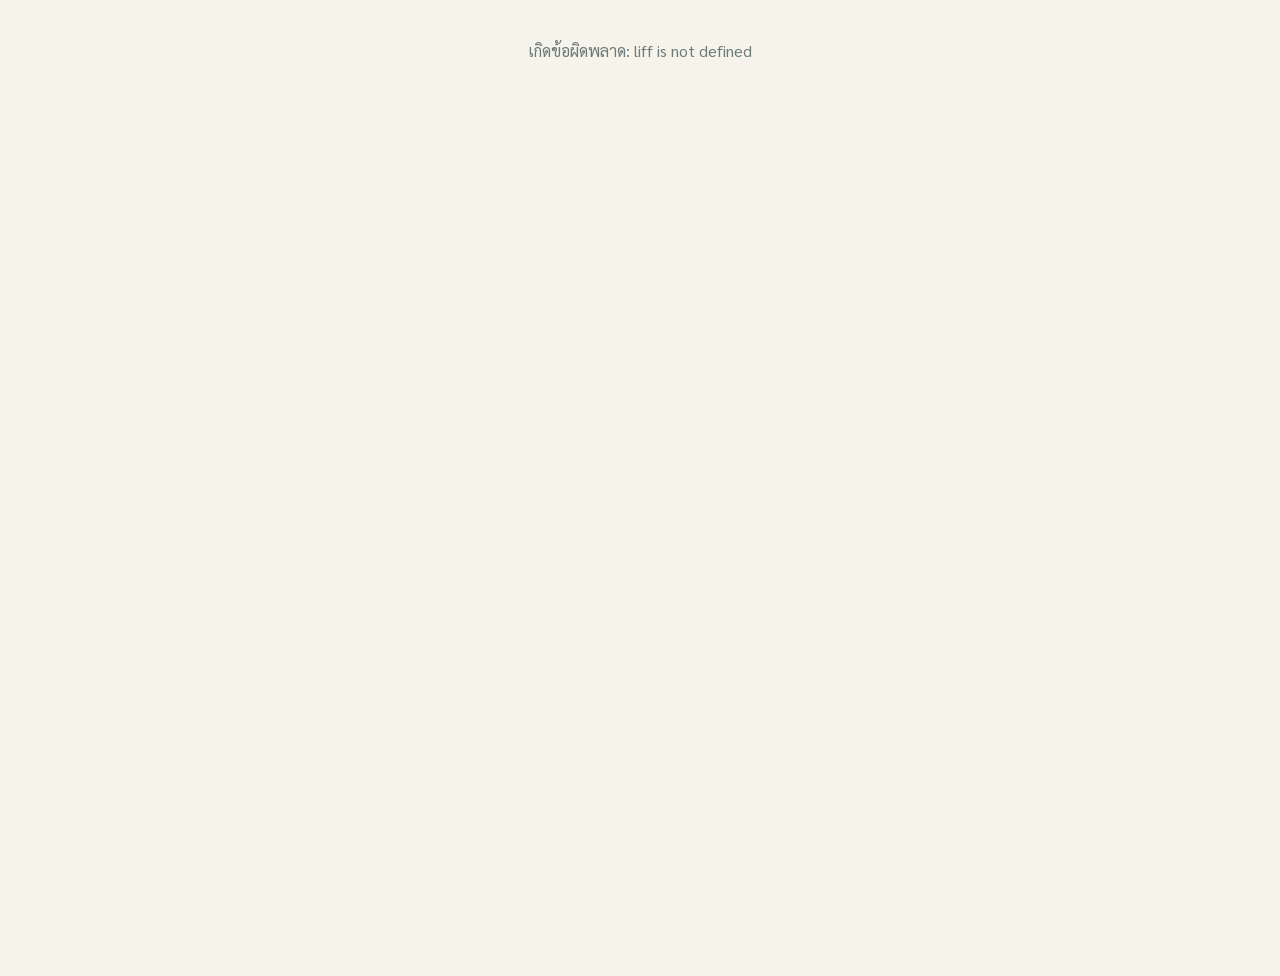
==== index.html @ d1be4aa9 "310725691323" ====
<!DOCTYPE html>
<html lang="th">
<head>
<meta charset="UTF-8">
<meta name="viewport" content="width=device-width, initial-scale=1.0, viewport-fit=cover">
<title>ระบบชำระภาษีท้องถิ่น</title>
<link rel="stylesheet" href="assets/style.css">
</head>
<body>
<div class="app" id="app">

  <!-- ===== หน้าจอโหลด ===== -->
  <div id="screen-loading" class="loading">กำลังเชื่อมต่อ LINE...</div>

  <!-- ===== หน้าจอผูกบัญชี (ครั้งแรกเท่านั้น) ===== -->
  <div id="screen-link" class="page hidden">
    <h2 style="margin-bottom:6px;">ยืนยันตัวตนผู้เสียภาษี</h2>
    <p class="muted" style="margin-bottom:18px;">กรอกเลขบัตรประชาชนเพื่อผูกบัญชีกับข้อมูลภาษีของท่านในระบบ (ทำครั้งเดียว)</p>
    <div class="field">
      <label>เลขบัตรประชาชน 13 หลัก</label>
      <input type="tel" id="input-citizen-id" maxlength="13" placeholder="X-XXXX-XXXXX-XX-X">
    </div>
    <div class="field">
      <label>เบอร์โทรศัพท์ติดต่อ</label>
      <input type="tel" id="input-phone" placeholder="08X-XXX-XXXX">
    </div>
    <button class="btn btn-primary btn-block" id="btn-link-submit">ยืนยันข้อมูล</button>
    <p class="muted" style="margin-top:12px; font-size:12px;">หากไม่พบข้อมูลของท่านในระบบ กรุณาติดต่อเจ้าหน้าที่เพื่อเพิ่มข้อมูลทรัพย์สินก่อน</p>
  </div>

  <!-- ===== หน้าแรก (Dashboard) ===== -->
  <div id="screen-home" class="hidden">
    <div class="topbar">
      <div class="org-name" id="home-org-name">หน่วยงาน</div>
      <div class="greeting" id="home-greeting">สวัสดี</div>
      <div class="sub">ภาพรวมภาษีและค่าธรรมเนียมของท่าน</div>
    </div>
    <div class="summary-grid" id="summary-grid">
      <!-- ใส่ด้วย JS -->
    </div>
    <div class="page">
      <div class="section-title">ใกล้ครบกำหนดชำระ <span class="muted" style="font-weight:400;">ล่าสุด 5 รายการ</span></div>
      <div id="near-due-list"></div>
      <div id="announce-box" class="contact-box hidden" style="margin-top:14px;"></div>
    </div>
  </div>

  <!-- ===== รายการภาษี ===== -->
  <div id="screen-invoices" class="page hidden">
    <div class="section-title" style="margin-top:6px;">รายการภาษี/ค่าธรรมเนียม</div>
    <div style="display:flex; gap:8px; margin-bottom:14px; overflow-x:auto;">
      <button class="btn btn-sm btn-primary" data-filter="">ทั้งหมด</button>
      <button class="btn btn-sm btn-outline" data-filter="SignTax">ภาษีป้าย</button>
      <button class="btn btn-sm btn-outline" data-filter="LandTax">ภาษีที่ดินฯ</button>
      <button class="btn btn-sm btn-outline" data-filter="Garbage">ค่าขยะ</button>
    </div>
    <div id="invoice-list"></div>
  </div>

  <!-- ===== ชำระเงิน ===== -->
  <div id="screen-pay" class="page hidden">
    <div class="section-title" style="margin-top:6px;">ช่องทางชำระเงิน</div>
    <div class="card" id="pay-info-card"></div>
    <div class="section-title">รายการค้างชำระ</div>
    <div id="pay-invoice-list"></div>
  </div>

  <!-- ===== แจ้ง/ยื่นเรื่อง ===== -->
  <div id="screen-requests" class="page hidden">
    <div class="section-title" style="margin-top:6px;">แจ้ง / ยื่นเรื่อง</div>
    <div class="card">
      <div class="field">
        <label>ประเภทเรื่อง</label>
        <select id="req-type">
          <option value="sign_tax_filing">ยื่นแบบภาษีป้าย</option>
          <option value="property_change">แจ้งเปลี่ยนแปลงข้อมูลทรัพย์สิน/ที่ดิน</option>
          <option value="garbage_issue">แจ้งปัญหา/ขอถังขยะเพิ่ม</option>
          <option value="other">อื่นๆ</option>
        </select>
      </div>
      <div class="field">
        <label>รายละเอียด</label>
        <textarea id="req-detail" placeholder="อธิบายรายละเอียดเรื่องที่ต้องการแจ้ง"></textarea>
      </div>
      <button class="btn btn-accent btn-block" id="btn-req-submit">ส่งเรื่อง</button>
    </div>
    <div class="section-title">สถานะเรื่องที่ยื่น</div>
    <div id="request-list"></div>
  </div>

  <!-- ===== โปรไฟล์ ===== -->
  <div id="screen-profile" class="page hidden">
    <div class="section-title" style="margin-top:6px;">โปรไฟล์</div>
    <div class="card" style="text-align:center;">
      <img id="profile-pic" src="" alt="" style="width:64px;height:64px;border-radius:50%;object-fit:cover;">
      <div id="profile-name" style="font-family:var(--font-display); font-weight:600; margin-top:8px;"></div>
      <div class="muted" id="profile-citizen-id" style="margin-top:2px;"></div>
    </div>
    <div class="section-title">ติดต่อหน่วยงาน</div>
    <div class="contact-box" id="contact-box"></div>
  </div>

  <!-- ===== bottom nav ===== -->
  <div class="bottom-nav hidden" id="bottom-nav">
    <button class="nav-item active" data-screen="home"><span class="nav-icon">🏠</span>หน้าแรก</button>
    <button class="nav-item" data-screen="invoices"><span class="nav-icon">🧾</span>รายการภาษี</button>
    <button class="nav-item" data-screen="pay"><span class="nav-icon">💳</span>ชำระเงิน</button>
    <button class="nav-item" data-screen="requests"><span class="nav-icon">📝</span>แจ้งเรื่อง</button>
    <button class="nav-item" data-screen="profile"><span class="nav-icon">👤</span>โปรไฟล์</button>
  </div>

  <div id="toast" class="toast hidden"></div>
</div>

<script src="https://static.line-scdn.net/liff/edge/2/sdk.js"></script>
<script src="assets/config.js"></script>
<script src="assets/app.js"></script>
</body>
</html>
---- assets/style.css ----
@import url('https://fonts.googleapis.com/css2?family=Kanit:wght@500;600;700&family=Sarabun:wght@400;500;600;700&display=swap');

:root{
  /* --- token: color --- */
  --bg:            #F6F3EA;
  --surface:       #FFFFFF;
  --primary:       #0B4A5E;
  --primary-dark:  #06313F;
  --primary-tint:  #E6EEF0;
  --accent:        #D98E2B;
  --accent-tint:   #FBEEDA;
  --text:          #1C2B2E;
  --text-muted:    #6B7A7C;
  --border:        #E5DFD0;
  --success:       #2F7D5C;
  --success-tint:  #E4F3EC;
  --danger:        #B8452F;
  --danger-tint:   #FBEAE5;

  /* --- token: type --- */
  --font-display: 'Kanit', sans-serif;
  --font-body: 'Sarabun', sans-serif;

  /* --- token: layout --- */
  --radius-card: 14px;
  --radius-pill: 999px;
  --shadow-card: 0 2px 10px rgba(11,74,94,0.08);
  --nav-height: 64px;
}

*{ box-sizing:border-box; }
html,body{ margin:0; padding:0; }
body{
  font-family: var(--font-body);
  background: var(--bg);
  color: var(--text);
  -webkit-font-smoothing: antialiased;
  padding-bottom: calc(var(--nav-height) + 12px);
}
h1,h2,h3,h4{ font-family: var(--font-display); margin:0; color: var(--primary-dark); }
a{ color: inherit; }
button{ font-family: var(--font-body); }
::selection{ background: var(--accent-tint); }

.app{ max-width: 480px; margin: 0 auto; min-height: 100vh; position: relative; }

/* ---------- header ---------- */
.topbar{
  background: linear-gradient(135deg, var(--primary) 0%, var(--primary-dark) 100%);
  color: #fff;
  padding: 18px 20px 22px;
  border-radius: 0 0 20px 20px;
}
.topbar .org-name{ font-family: var(--font-display); font-size: 15px; opacity:.85; margin-bottom:2px; }
.topbar .greeting{ font-size: 20px; font-weight:600; font-family: var(--font-display); }
.topbar .sub{ font-size: 13px; opacity: .8; margin-top: 4px; }

/* ---------- generic layout ---------- */
.page{ padding: 16px; }
.section-title{
  font-family: var(--font-display);
  font-size: 15px;
  font-weight: 600;
  color: var(--primary-dark);
  margin: 18px 4px 10px;
  display:flex; align-items:center; justify-content:space-between;
}
.muted{ color: var(--text-muted); font-size: 13px; }

/* ---------- summary cards on dashboard ---------- */
.summary-grid{ display:grid; grid-template-columns: repeat(3,1fr); gap:10px; margin-top: -34px; padding: 0 16px; }
.summary-card{
  background: var(--surface);
  border-radius: var(--radius-card);
  box-shadow: var(--shadow-card);
  padding: 12px 10px;
  text-align:center;
}
.summary-card .icon{ font-size: 20px; }
.summary-card .amount{ font-family: var(--font-display); font-size: 15px; font-weight:600; color: var(--primary-dark); margin-top:4px; }
.summary-card .label{ font-size: 11px; color: var(--text-muted); margin-top:2px; }

/* ---------- receipt-stub card (signature element) ---------- */
.stub-card{
  position: relative;
  background: var(--surface);
  border-radius: var(--radius-card);
  box-shadow: var(--shadow-card);
  margin-bottom: 14px;
  display:flex;
  overflow:hidden;
  border: 1px solid var(--border);
}
.stub-card .stub-tab{
  width: 10px;
  flex-shrink:0;
  background: var(--accent);
}
.stub-card.paid .stub-tab{ background: var(--success); }
.stub-card.overdue .stub-tab{ background: var(--danger); }
.stub-card .stub-body{ flex:1; padding: 14px 14px 14px 12px; position:relative; }
.stub-card .stub-perf{
  position:absolute; left:-1px; top:0; bottom:0; width: 1px;
  background-image: radial-gradient(circle, var(--bg) 2px, transparent 2.2px);
  background-size: 8px 12px;
  background-repeat: repeat-y;
}
.stub-card .row1{ display:flex; justify-content:space-between; align-items:flex-start; gap:8px; }
.stub-card .tax-type{ font-size:11px; color: var(--text-muted); }
.stub-card .title{ font-family: var(--font-display); font-weight:600; font-size:14.5px; margin-top:2px; }
.stub-card .amount{ font-family: var(--font-display); font-weight:700; font-size:16px; color: var(--primary-dark); white-space:nowrap; }
.stub-card .row2{ display:flex; justify-content:space-between; align-items:center; margin-top:10px; }
.badge{ font-size:11px; padding:3px 9px; border-radius: var(--radius-pill); font-weight:600; }
.badge.unpaid{ background: var(--accent-tint); color: var(--accent); }
.badge.paid{ background: var(--success-tint); color: var(--success); }
.badge.overdue{ background: var(--danger-tint); color: var(--danger); }
.due{ font-size:12px; color: var(--text-muted); }

/* ---------- buttons ---------- */
.btn{
  display:inline-flex; align-items:center; justify-content:center; gap:6px;
  border:none; border-radius: var(--radius-pill);
  font-family: var(--font-body); font-weight:600; font-size:14px;
  padding: 11px 18px; cursor:pointer; text-decoration:none;
}
.btn-primary{ background: var(--primary); color:#fff; }
.btn-accent{ background: var(--accent); color:#fff; }
.btn-outline{ background:transparent; border:1.5px solid var(--primary); color: var(--primary); }
.btn-block{ width:100%; }
.btn-sm{ padding:7px 14px; font-size:12.5px; }
.btn:disabled{ opacity:.5; cursor:not-allowed; }

/* ---------- forms ---------- */
.field{ margin-bottom:14px; }
.field label{ display:block; font-size:13px; color: var(--text-muted); margin-bottom:6px; font-weight:600; }
.field input, .field select, .field textarea{
  width:100%; padding:11px 13px; border-radius:10px; border:1.5px solid var(--border);
  font-family: var(--font-body); font-size:14.5px; background: var(--surface); color: var(--text);
}
.field input:focus, .field select:focus, .field textarea:focus{ outline:none; border-color: var(--primary); }
.field textarea{ min-height:90px; resize:vertical; }

/* ---------- bottom nav ---------- */
.bottom-nav{
  position: fixed; left:0; right:0; bottom:0; max-width:480px; margin:0 auto;
  height: var(--nav-height);
  background: var(--surface);
  border-top: 1px solid var(--border);
  display:flex;
  box-shadow: 0 -2px 12px rgba(0,0,0,0.05);
  z-index: 50;
}
.nav-item{
  flex:1; display:flex; flex-direction:column; align-items:center; justify-content:center;
  gap:2px; font-size:11px; color: var(--text-muted); cursor:pointer; user-select:none;
  border:none; background:none; font-family: var(--font-body);
}
.nav-item .nav-icon{ font-size:19px; line-height:1; }
.nav-item.active{ color: var(--primary); font-weight:700; }

/* ---------- misc ---------- */
.card{ background: var(--surface); border-radius: var(--radius-card); box-shadow: var(--shadow-card); padding:16px; margin-bottom:14px; }
.empty-state{ text-align:center; padding: 40px 20px; color: var(--text-muted); }
.empty-state .emoji{ font-size:32px; margin-bottom:8px; }
.loading{ text-align:center; padding:40px; color: var(--text-muted); }
.status-list .status-row{ display:flex; justify-content:space-between; padding:10px 0; border-bottom:1px solid var(--border); font-size:13.5px; }
.status-list .status-row:last-child{ border-bottom:none; }
.hidden{ display:none !important; }
.contact-box{ background: var(--primary-tint); border-radius:12px; padding:14px; font-size:13px; color: var(--primary-dark); line-height:1.7; }
.toast{
  position:fixed; left:50%; bottom:calc(var(--nav-height) + 16px); transform:translateX(-50%);
  background: var(--primary-dark); color:#fff; padding:10px 18px; border-radius: var(--radius-pill);
  font-size:13px; z-index:100; box-shadow: 0 4px 14px rgba(0,0,0,0.2);
}
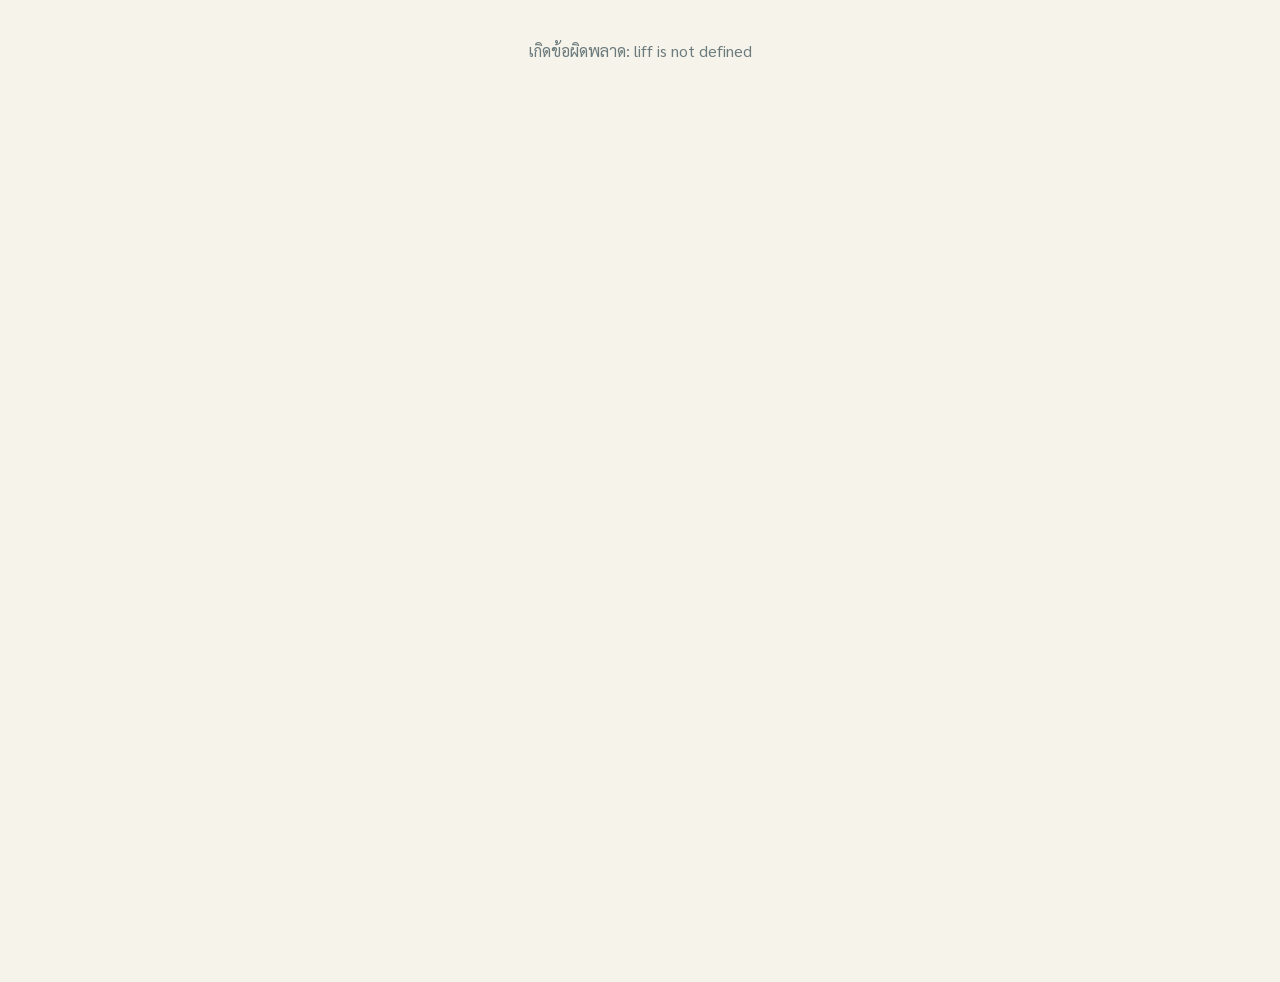
==== commit 6ea86866: "010825691028" ====
--- a/index.html
+++ b/index.html
@@ -4,6 +4,7 @@
 <meta charset="UTF-8">
 <meta name="viewport" content="width=device-width, initial-scale=1.0, viewport-fit=cover">
 <title>ระบบชำระภาษีท้องถิ่น</title>
+<link rel="stylesheet" href="https://cdnjs.cloudflare.com/ajax/libs/font-awesome/6.4.0/css/all.min.css">
 <link rel="stylesheet" href="assets/style.css">
 </head>
 <body>
@@ -52,7 +53,6 @@
       <button class="btn btn-sm btn-primary" data-filter="">ทั้งหมด</button>
       <button class="btn btn-sm btn-outline" data-filter="SignTax">ภาษีป้าย</button>
       <button class="btn btn-sm btn-outline" data-filter="LandTax">ภาษีที่ดินฯ</button>
-      <button class="btn btn-sm btn-outline" data-filter="Garbage">ค่าขยะ</button>
     </div>
     <div id="invoice-list"></div>
   </div>
@@ -74,7 +74,6 @@
         <select id="req-type">
           <option value="sign_tax_filing">ยื่นแบบภาษีป้าย</option>
           <option value="property_change">แจ้งเปลี่ยนแปลงข้อมูลทรัพย์สิน/ที่ดิน</option>
-          <option value="garbage_issue">แจ้งปัญหา/ขอถังขยะเพิ่ม</option>
           <option value="other">อื่นๆ</option>
         </select>
       </div>
@@ -102,11 +101,11 @@
 
   <!-- ===== bottom nav ===== -->
   <div class="bottom-nav hidden" id="bottom-nav">
-    <button class="nav-item active" data-screen="home"><span class="nav-icon">🏠</span>หน้าแรก</button>
-    <button class="nav-item" data-screen="invoices"><span class="nav-icon">🧾</span>รายการภาษี</button>
-    <button class="nav-item" data-screen="pay"><span class="nav-icon">💳</span>ชำระเงิน</button>
-    <button class="nav-item" data-screen="requests"><span class="nav-icon">📝</span>แจ้งเรื่อง</button>
-    <button class="nav-item" data-screen="profile"><span class="nav-icon">👤</span>โปรไฟล์</button>
+    <button class="nav-item active" data-screen="home"><span class="nav-icon"><i class="fas fa-home"></i></span>หน้าแรก</button>
+    <button class="nav-item" data-screen="invoices"><span class="nav-icon"><i class="fas fa-file-invoice-dollar"></i></span>รายการภาษี</button>
+    <button class="nav-item" data-screen="pay"><span class="nav-icon"><i class="fas fa-credit-card"></i></span>ชำระเงิน</button>
+    <button class="nav-item" data-screen="requests"><span class="nav-icon"><i class="fas fa-edit"></i></span>แจ้งเรื่อง</button>
+    <button class="nav-item" data-screen="profile"><span class="nav-icon"><i class="fas fa-user"></i></span>โปรไฟล์</button>
   </div>
 
   <div id="toast" class="toast hidden"></div>
--- a/assets/style.css
+++ b/assets/style.css
@@ -22,10 +22,11 @@
   --font-body: 'Sarabun', sans-serif;
 
   /* --- token: layout --- */
-  --radius-card: 14px;
+  --radius-card: 16px;
   --radius-pill: 999px;
-  --shadow-card: 0 2px 10px rgba(11,74,94,0.08);
-  --nav-height: 64px;
+  --shadow-card: 0 4px 16px rgba(11,74,94,0.06);
+  --shadow-hover: 0 8px 24px rgba(11,74,94,0.12);
+  --nav-height: 70px;
 }
 
 *{ box-sizing:border-box; }
@@ -38,8 +39,8 @@
   padding-bottom: calc(var(--nav-height) + 12px);
 }
 h1,h2,h3,h4{ font-family: var(--font-display); margin:0; color: var(--primary-dark); }
-a{ color: inherit; }
-button{ font-family: var(--font-body); }
+a{ color: inherit; text-decoration: none; }
+button{ font-family: var(--font-body); transition: all 0.2s ease; }
 ::selection{ background: var(--accent-tint); }
 
 .app{ max-width: 480px; margin: 0 auto; min-height: 100vh; position: relative; }
@@ -48,7 +49,7 @@
 .topbar{
   background: linear-gradient(135deg, var(--primary) 0%, var(--primary-dark) 100%);
   color: #fff;
-  padding: 18px 20px 22px;
+  padding: 20px 20px 50px;
   border-radius: 0 0 20px 20px;
 }
 .topbar .org-name{ font-family: var(--font-display); font-size: 15px; opacity:.85; margin-bottom:2px; }
@@ -56,7 +57,11 @@
 .topbar .sub{ font-size: 13px; opacity: .8; margin-top: 4px; }
 
 /* ---------- generic layout ---------- */
-.page{ padding: 16px; }
+.page{ padding: 16px; animation: fadeIn 0.4s ease-out; }
+@keyframes fadeIn {
+  from { opacity: 0; transform: translateY(10px); }
+  to { opacity: 1; transform: translateY(0); }
+}
 .section-title{
   font-family: var(--font-display);
   font-size: 15px;
@@ -73,10 +78,15 @@
   background: var(--surface);
   border-radius: var(--radius-card);
   box-shadow: var(--shadow-card);
-  padding: 12px 10px;
+  padding: 14px 10px;
   text-align:center;
-}
-.summary-card .icon{ font-size: 20px; }
+  transition: all 0.3s ease;
+}
+.summary-card:hover {
+  transform: translateY(-3px);
+  box-shadow: var(--shadow-hover);
+}
+.summary-card .icon{ font-size: 22px; color: var(--primary); margin-bottom: 4px; }
 .summary-card .amount{ font-family: var(--font-display); font-size: 15px; font-weight:600; color: var(--primary-dark); margin-top:4px; }
 .summary-card .label{ font-size: 11px; color: var(--text-muted); margin-top:2px; }
 
@@ -90,6 +100,11 @@
   display:flex;
   overflow:hidden;
   border: 1px solid var(--border);
+  transition: all 0.3s ease;
+}
+.stub-card:hover {
+  transform: translateY(-2px);
+  box-shadow: var(--shadow-hover);
 }
 .stub-card .stub-tab{
   width: 10px;
@@ -118,14 +133,23 @@
 
 /* ---------- buttons ---------- */
 .btn{
-  display:inline-flex; align-items:center; justify-content:center; gap:6px;
+  display:inline-flex; align-items:center; justify-content:center; gap:8px;
   border:none; border-radius: var(--radius-pill);
   font-family: var(--font-body); font-weight:600; font-size:14px;
-  padding: 11px 18px; cursor:pointer; text-decoration:none;
-}
-.btn-primary{ background: var(--primary); color:#fff; }
-.btn-accent{ background: var(--accent); color:#fff; }
+  padding: 11px 20px; cursor:pointer; text-decoration:none;
+  transition: all 0.2s ease;
+}
+.btn:hover:not(:disabled) {
+  transform: scale(1.02);
+  filter: brightness(1.05);
+}
+.btn:active:not(:disabled) {
+  transform: scale(0.98);
+}
+.btn-primary{ background: var(--primary); color:#fff; box-shadow: 0 4px 10px rgba(11,74,94,0.2); }
+.btn-accent{ background: var(--accent); color:#fff; box-shadow: 0 4px 10px rgba(217,142,43,0.2); }
 .btn-outline{ background:transparent; border:1.5px solid var(--primary); color: var(--primary); }
+.btn-outline:hover:not(:disabled) { background: var(--primary-tint); }
 .btn-block{ width:100%; }
 .btn-sm{ padding:7px 14px; font-size:12.5px; }
 .btn:disabled{ opacity:.5; cursor:not-allowed; }
@@ -152,16 +176,21 @@
 }
 .nav-item{
   flex:1; display:flex; flex-direction:column; align-items:center; justify-content:center;
-  gap:2px; font-size:11px; color: var(--text-muted); cursor:pointer; user-select:none;
+  gap:4px; font-size:11px; color: var(--text-muted); cursor:pointer; user-select:none;
   border:none; background:none; font-family: var(--font-body);
-}
-.nav-item .nav-icon{ font-size:19px; line-height:1; }
+  transition: all 0.2s ease;
+}
+.nav-item:hover { color: var(--primary); }
+.nav-item .nav-icon{ font-size:20px; line-height:1; transition: transform 0.2s cubic-bezier(0.34, 1.56, 0.64, 1); }
+.nav-item:active .nav-icon { transform: scale(0.85); }
 .nav-item.active{ color: var(--primary); font-weight:700; }
+.nav-item.active .nav-icon { transform: translateY(-2px); color: var(--primary); }
 
 /* ---------- misc ---------- */
-.card{ background: var(--surface); border-radius: var(--radius-card); box-shadow: var(--shadow-card); padding:16px; margin-bottom:14px; }
+.card{ background: var(--surface); border-radius: var(--radius-card); box-shadow: var(--shadow-card); padding:16px; margin-bottom:14px; transition: all 0.3s ease; }
+.card:hover { box-shadow: var(--shadow-hover); }
 .empty-state{ text-align:center; padding: 40px 20px; color: var(--text-muted); }
-.empty-state .emoji{ font-size:32px; margin-bottom:8px; }
+.empty-state .emoji{ font-size:36px; margin-bottom:12px; }
 .loading{ text-align:center; padding:40px; color: var(--text-muted); }
 .status-list .status-row{ display:flex; justify-content:space-between; padding:10px 0; border-bottom:1px solid var(--border); font-size:13.5px; }
 .status-list .status-row:last-child{ border-bottom:none; }
@@ -172,3 +201,12 @@
   background: var(--primary-dark); color:#fff; padding:10px 18px; border-radius: var(--radius-pill);
   font-size:13px; z-index:100; box-shadow: 0 4px 14px rgba(0,0,0,0.2);
 }
+
+/* select ที่อยู่นอก .field (เช่นใน admin request cards) */
+select:not(.field select){
+  width:100%; padding:9px 12px; border-radius:10px; border:1.5px solid var(--border);
+  font-family: var(--font-body); font-size:13.5px; background: var(--surface); color: var(--text);
+  cursor:pointer; transition: border-color 0.2s ease;
+}
+select:not(.field select):focus{ outline:none; border-color: var(--primary); }
+
